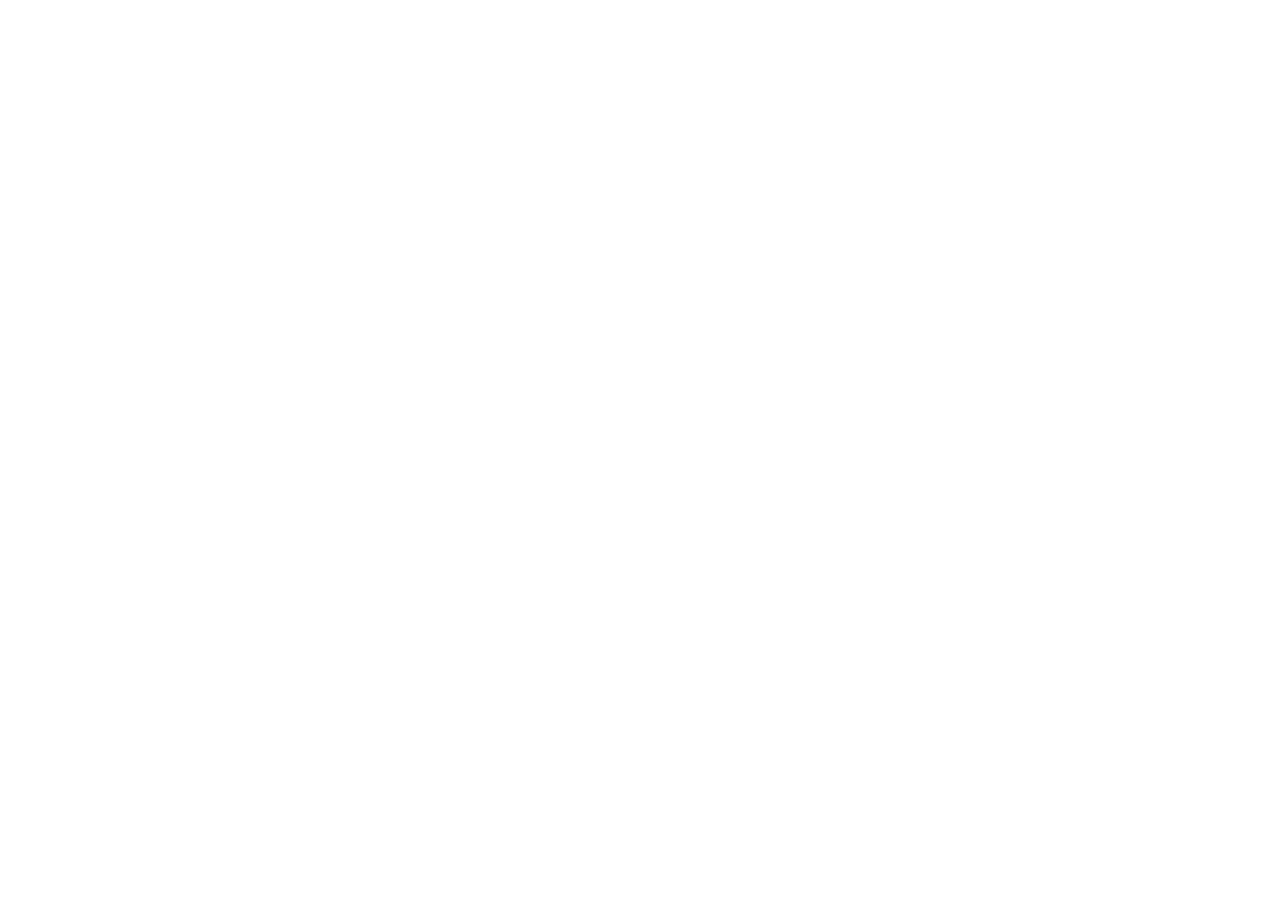
==== acceuil.html @ 5b4aca10 "Add files via upload" ====
<!DOCTYPE html>
<html lang="en">

<head>
    <meta charset="UTF-8">
    <meta name="viewport" content="width=device-width, initial-scale=1.0">
    <title>Document</title>
</head>

<body>

</body>

</html>
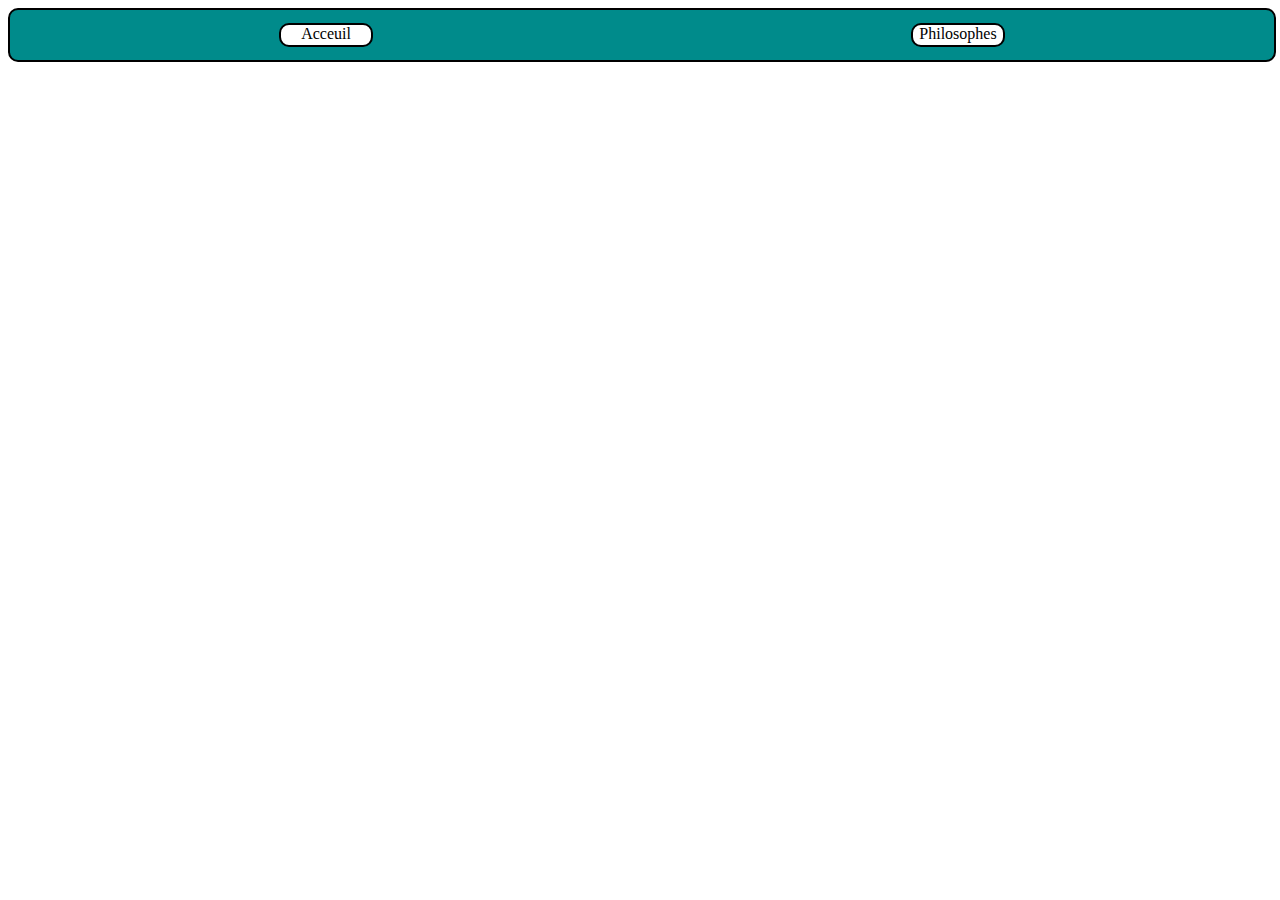
==== commit b613026a: "Add files via upload" ====
--- a/acceuil.html
+++ b/acceuil.html
@@ -4,10 +4,15 @@
 <head>
     <meta charset="UTF-8">
     <meta name="viewport" content="width=device-width, initial-scale=1.0">
-    <title>Document</title>
+    <title>Socrate</title>
+    <link rel="stylesheet" href="style.css">
 </head>
 
 <body>
+    <header>
+        <div class="header">Acceuil</div>
+        <div class="header">Philosophes</div>
+    </header>
 
 </body>
 
--- a/style.css
+++ b/style.css
@@ -0,0 +1,21 @@
+header {
+    width: 100%;
+    height: 50px;
+    border: 2px black solid;
+    border-radius: 10px;
+    background-color: darkcyan;
+    display: flex;
+    flex-direction: row;
+    justify-content: space-around;
+    align-items: center;
+    flex-wrap: nowrap;
+}
+
+.header {
+    width: 90px;
+    height: 20px;
+    border: 2px black solid;
+    border-radius: 10px;
+    text-align: center;
+    background-color: white;
+}